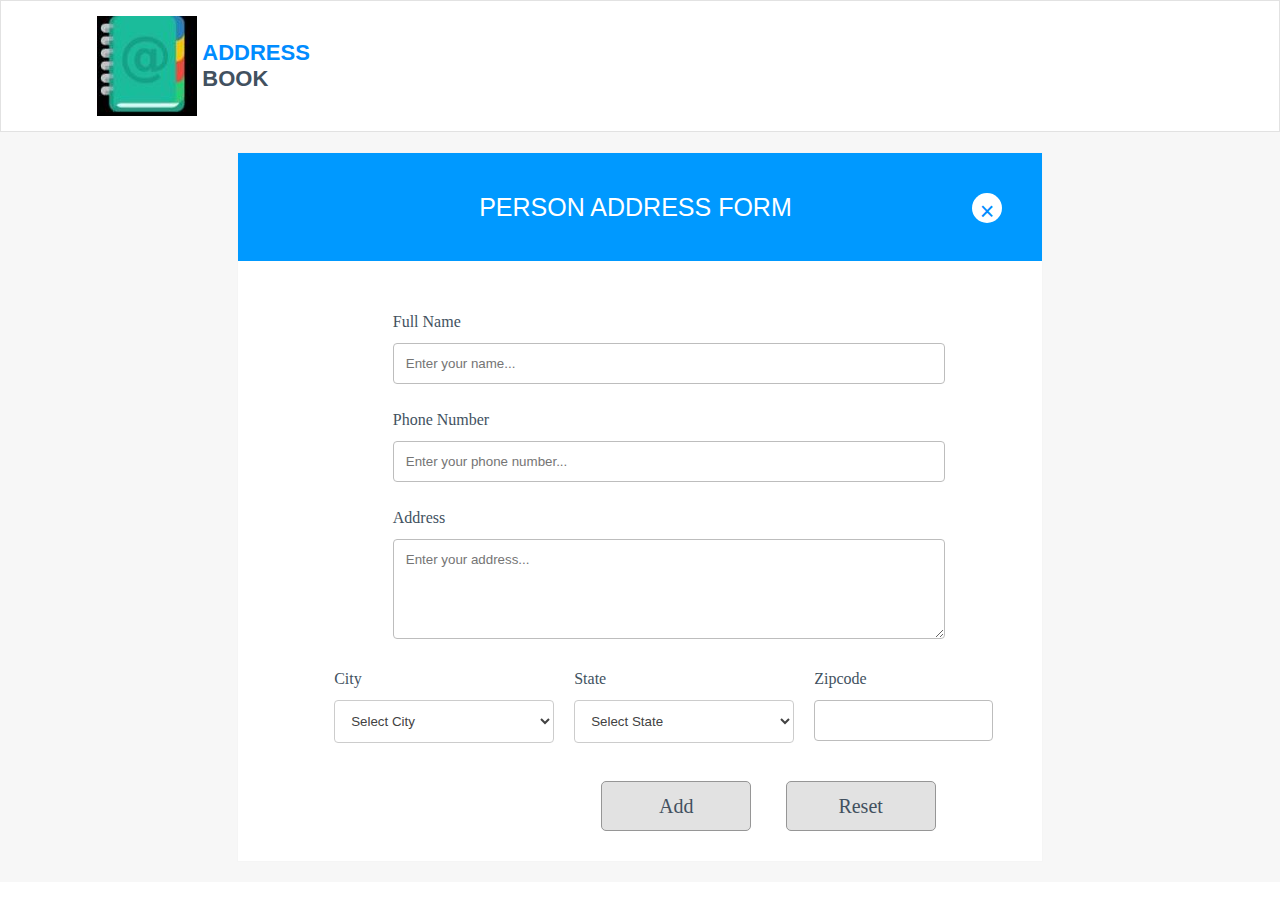
==== html/addPerson.html @ 76f50ec1 "added form vslidation" ====
<!DOCTYPE html>
<html lang="en">

<head>
    <meta charset="UTF-8">
    <meta http-equiv="X-UA-Compatible" content="IE=edge">
    <meta name="viewport" content="width=device-width, initial-scale=1.0">
    <link rel="stylesheet" href="../css/style.css">
    <script type="text/JavaScript" src="../js/form_validation.js"></script>
    <title>Address Book App</title>
</head>

<body>
    <!-- UC1 AddressBook Form UI-->
    <header class="header-content header">
        <div class="logo-content">
            <img src="../assets/logo.jpg" alt="logo">
            <div>
                <span class="add-text">ADDRESS</span><br>
                <span class="add-text add-book">BOOK</span>
            </div>
        </div>
    </header>

    <div class="form-content">
        <!-- UC2 Add form header -->
        <form class="form" action="#">
            <div class="form-head">
                <div class="form-heading">PERSON ADDRESS FORM</div>
                <div class="cancel-button">
                    <a href="../html/homePage.html" style="color:#008CFF;text-decoration:none">   &times </a>
                </div>
            </div>
            <!-- UC3 Form input field -->
            <div class="form-start">
                <div class="row-content">
                    <label class="label text" for="name">Full Name</label><br>
                    <input class="input" type="text" id="name" name="name" placeholder="Enter your name... " required>
                    <error-output class="text-error"></error-output>
                </div>
                <div class="row-content">
                    <label class="label text" for="phone">Phone Number</label><br>
                    <input class="input" type="tel " id="phone " name="phone" placeholder="Enter your phone number..." maxlength="10" required>
                    <error-output class="phone-error"></error-output>
                </div>
                <div class="row-content">
                    <label class="label text" for="address">Address</label><br>
                    <textarea id="address" class="input" name="address" placeholder="Enter your address... " style="height: 100px; "></textarea>
                    <error-output class="address-error"></error-output>
                </div>
                <div class="column-content">
                    <div>
                        <label class="label text" for="city">City</label><br>
                        <select id="city" name="city">
                        <option aria-placeholder="Select City">Select City</option>
                        <option value="1">Pune</option>
                        <option value="2">Hyderabad</option>
                        <option value="3">Mumbai</option>
                        <option value="4">Banglore</option>
                        <option value="5">Delhi</option>
                        <option value="6">Kochi</option>
                        <option value="7">Vijayawada</option>
                        <option value="8">Kolkata</option>
                    </select>
                    </div>
                    <div>
                        <label class="label text" for="state">State</label><br>
                        <select id="state" name="state ">
                            <option value="">Select State</option>
    
                            <option value="MH">Maharastra</option>
                            <option value="AP">Andhra Pradesh</option>
                            <option value="TS">Telangana</option>
                            <option value="KN">Karnataka</option>
                            <option value="ND">New Delhi</option>
                            <option value="KR">Kerala</option>
                            <option value="WB">West Bengal</option>
                    </select>
                    </div>
                    <div>
                        <label class="label text zip-text" for="zipcode ">Zipcode</label></br>
                        <input class="input" type="number" id="zipcode " name="zipcode">
                        <error-output class="zip-error"></error-output>
                    </div>
                </div>

                <div class="buttonParent">
                    <div class="">
                        <button type="submit" class="button addButton" id="addButton">Add</button>
                        <button type="reset" class="resetButton button">Reset</button>
                    </div>
                </div>
            </div>
        </form>
    </div>
</body>

</html>
---- css/style.css ----
/* UC1*/

* {
    box-sizing: border-box;
    font-family: sans-serif;
}

body {
    margin: 0;
    height: 100%;
}

.header {
    padding: 15px 0px;
    background-color: #ffffff;
}

.header-content {
    display: flex;
    flex-direction: row;
    justify-content: center;
    border: 1px solid #E2E2E2;
}

.logo-content {
    display: flex;
    width: 85%;
    align-items: center;
}

.logo-content img {
    margin-right: 0.5%;
}

.add-text {
    font-size: 22px;
    font-weight: bold;
    text-transform: capitalize;
    color: #008CFF;
}

.add-book {
    color: #42515F;
}

.form-content {
    min-height: calc(100% - 80px);
    padding: 20px;
    display: flex;
    justify-content: center;
    background-color: #f7f7f7;
    align-items: center;
}


/* UC2 */

.form {
    width: 65%;
    border: 1px solid #F5F5F5;
    opacity: 1;
    background-color: #ffffff;
}

.form-head {
    display: flex;
    flex-direction: row;
    font-size: 25px;
    font-weight: normal;
    justify-content: space-between;
    width: 100%;
    color: rgb(255, 255, 255);
    background: #0099ff;
    padding-top: 30px;
    padding-bottom: 30px;
    letter-spacing: 0px;
    text-align: left;
    padding-left: 30%;
    height: 108px;
    opacity: 1;
    display: flex;
}

.form-heading {
    align-items: center;
    padding-top: 10px;
}

.cancel-button {
    border-radius: 50%;
    cursor: pointer;
    float: right;
    margin-right: 40px;
    margin-top: 10px;
    background: #FFFFFF;
    opacity: 1;
    color: #008CFF;
    height: 30px;
    width: 30px;
    padding: 4px;
    text-align: center;
}


/* UC3 */

.form-start {
    margin-left: 5%;
    margin-top: 5%;
    justify-content: center;
    margin-bottom: 10%;
}

.row-content {
    flex-direction: row;
    margin-bottom: 5px;
    justify-content: center;
    background-color: white;
    margin-left: 15%;
}

.input {
    width: 85%;
    padding: 12px;
    border: 1px solid #BDBDBD;
    border-radius: 4px;
    resize: vertical;
    margin-bottom: 10px;
}

label {
    padding: 12px 12px 12px 0;
    display: inline-block;
}

.text {
    font-size: 16px;
    color: #42525f;
    opacity: 1;
    font-family: Roboto, Regular;
}

error-output {
    font-size: 12px;
    font-style: italic;
    color: red;
}

.column-content {
    display: flex;
    flex-direction: row;
    margin-bottom: 10px;
    justify-content: center;
    background-color: white;
    margin-left: 5%;
}

select {
    margin-right: 20px;
    width: 220px;
    padding: 12px;
    border: 1px solid #ccc;
    border-radius: 4px;
    letter-spacing: 0px;
    resize: vertical;
    color: #424242;
    background-color: transparent;
    justify-content: space-between;
}

.zip-text {
    width: 210px;
}

.buttonParent {
    display: flex;
    margin-bottom: 30px;
    justify-content: space-between;
    margin-top: 20px;
    float: right;
    margin-right: 10%;
}

.button {
    font-size: 15px;
    letter-spacing: 0px;
    color: #42515f;
    opacity: 1;
    border: none;
    font-weight: 400;
    min-width: 110px;
    padding: 5px 5px;
    border: 1px solid #707070;
    cursor: pointer;
    border-radius: 8px;
    width: 150px;
    height: 50px;
    font: normal normal normal 20px/26px Roboto;
}

.addButton {
    border-radius: 5px;
    background: #E2E2E2;
    margin-right: 30px;
    border: 1px solid #969696;
    opacity: 1;
}

.resetButton {
    border-radius: 5px;
    background: #E2E2E2;
    margin-right: 30px;
    border: 1px solid #969696;
    opacity: 1;
}
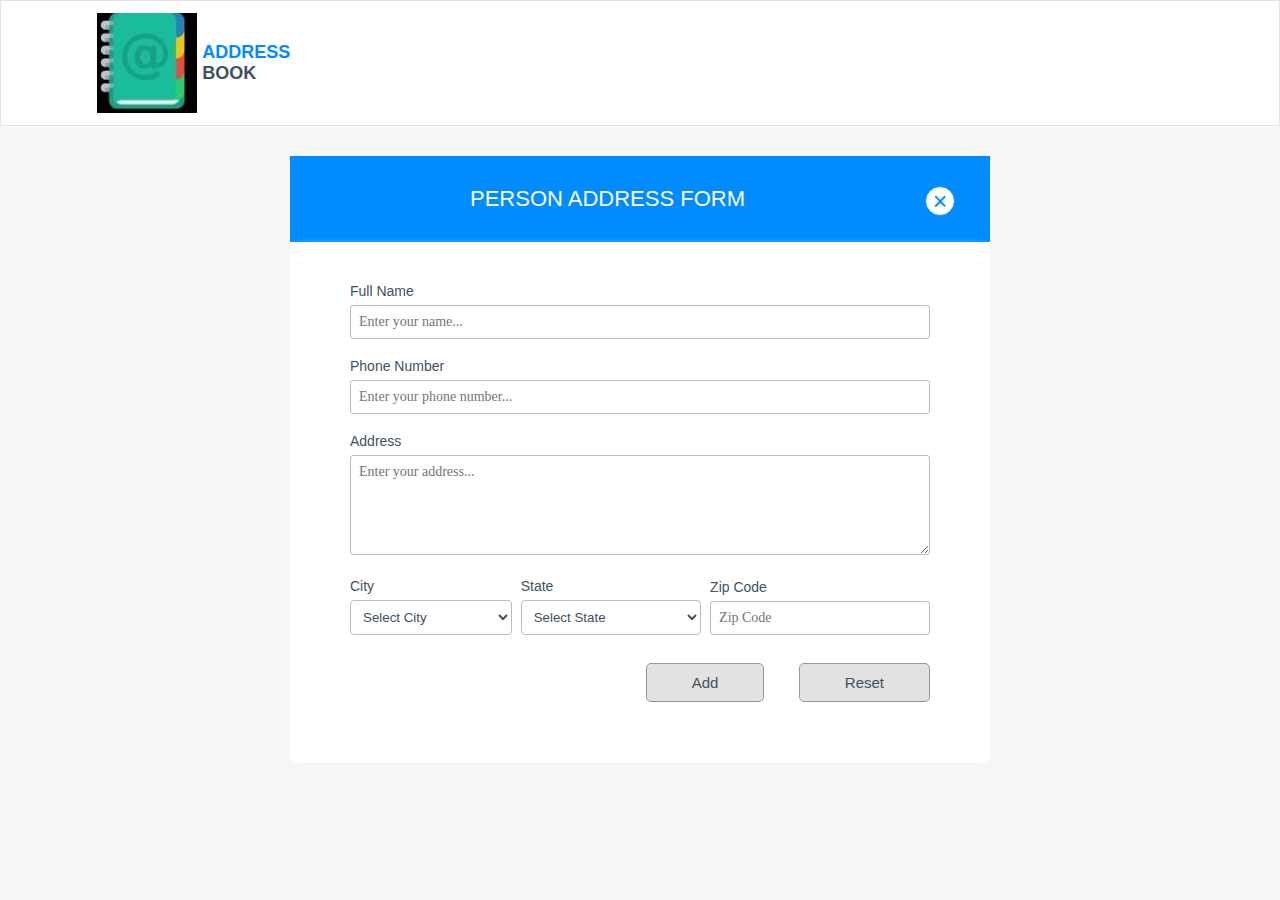
==== commit 939c1555: "added home page UI" ====
--- a/html/addPerson.html
+++ b/html/addPerson.html
@@ -5,91 +5,91 @@
     <meta charset="UTF-8">
     <meta http-equiv="X-UA-Compatible" content="IE=edge">
     <meta name="viewport" content="width=device-width, initial-scale=1.0">
-    <link rel="stylesheet" href="../css/style.css">
-    <script type="text/JavaScript" src="../js/form_validation.js"></script>
-    <title>Address Book App</title>
+    <title>Address Form</title>
+    <link rel="stylesheet" href="../css/form.css">
+    <script type="text/JavaScript" src="../js/form.js"></script>
+    <script type="text/JavaScript" src="../js/home.js"></script>
+    <script type="text/JavaScript" src="../js/AddressBookData.js"></script>
+    <script type="text/javascript" src="../js/site_properties.js"></script>
 </head>
 
 <body>
     <!-- UC1 AddressBook Form UI-->
-    <header class="header-content header">
+    <header class="header-text">
         <div class="logo-content">
-            <img src="../assets/logo.jpg" alt="logo">
+            <img src="../assets/logo.jpg" alft="logo">
             <div>
-                <span class="add-text">ADDRESS</span><br>
-                <span class="add-text add-book">BOOK</span>
+                <span class="address-text">ADDRESS</span><br>
+                <span class="book-text address-text">BOOK</span>
             </div>
         </div>
     </header>
-
-    <div class="form-content">
-        <!-- UC2 Add form header -->
-        <form class="form" action="#">
-            <div class="form-head">
-                <div class="form-heading">PERSON ADDRESS FORM</div>
-                <div class="cancel-button">
-                    <a href="../html/homePage.html" style="color:#008CFF;text-decoration:none">   &times </a>
+    <!-- UC2 Add form header -->
+    <header class="heading head-form">
+        Person Address FORM
+        <span class="close" onclick="cancel();">&times;</span>
+    </header>
+    <!-- UC3 Form input field -->
+    <div class="">
+        <form class="form" action="#" onreset="reset()" onsubmit="save(event)">
+            <div>
+                <label class="label text" for="name">Full Name</label><br>
+                <input class="input" type="text" id="name" name="name" placeholder="Enter your name..." required>
+                <error-output class="name-error" for="name"></error-output>
+            </div>
+            <br>
+            <div>
+                <label class="label text" for="phone">Phone Number</label><br>
+                <input class="input" type="tel" id="phone" name="phone" placeholder="Enter your phone number..." required>
+                <error-output class="phone-error" for="phone"></error-output>
+            </div>
+            <br>
+            <div>
+                <label class="label text" for="address">Address</label>
+                <textarea class="input" placeholder="Enter your address..." id="address" name="address" rows="5" required style="height: 100px; "></textarea>
+                <error-output class="address-error" for="address"></error-output>
+            </div>
+            <br>
+            <div class="row-content">
+                <div>
+                    <label class="label text" for="city">City</label>
+                    <select name="city" id="city" required>
+                            <option value='' selected='selected'>Select City</option>
+                            <option value="Pune">Pune</option>
+                            <option value="Hyderabad">Hyderabad</option>
+                            <option value="Mumbai">Mumbai</option>
+                            <option value="Banglore">Banglore</option>
+                            <option value="Delhi">Delhi</option>
+                            <option value="Kochi">Kochi</option>
+                            <option value="Vijayawada">Vijayawada</option>
+                            <option value="Kolkata">Kolkata</option>
+                    </select>
+                </div>
+                &nbsp;&nbsp;
+                <div>
+                    <label class="label text" for="state">State</label>
+                    <select name="state" id="state" required>
+                            <option value='' selected='selected'>Select State</option>
+                            <option value="MH ">Maharashtra</option>
+                            <option value="AP ">Andhra Pradesh</option>
+                            <option value="TS ">Telangana</option>
+                            <option value="KN ">Karnataka</option>
+                            <option value="ND ">New Delhi</option>
+                            <option value="KR ">Kerala</option>
+                            <option value="WB ">West Bengal</option>
+                    </select>
+                </div>
+                &nbsp;&nbsp;
+                <div>
+                    <label class="label text" for="zip">Zip Code</label>
+                    <input class="input" type="number" id="zipcode" name="zipcode" placeholder="Zip Code" required>
                 </div>
             </div>
-            <!-- UC3 Form input field -->
-            <div class="form-start">
-                <div class="row-content">
-                    <label class="label text" for="name">Full Name</label><br>
-                    <input class="input" type="text" id="name" name="name" placeholder="Enter your name... " required>
-                    <error-output class="text-error"></error-output>
-                </div>
-                <div class="row-content">
-                    <label class="label text" for="phone">Phone Number</label><br>
-                    <input class="input" type="tel " id="phone " name="phone" placeholder="Enter your phone number..." maxlength="10" required>
-                    <error-output class="phone-error"></error-output>
-                </div>
-                <div class="row-content">
-                    <label class="label text" for="address">Address</label><br>
-                    <textarea id="address" class="input" name="address" placeholder="Enter your address... " style="height: 100px; "></textarea>
-                    <error-output class="address-error"></error-output>
-                </div>
-                <div class="column-content">
-                    <div>
-                        <label class="label text" for="city">City</label><br>
-                        <select id="city" name="city">
-                        <option aria-placeholder="Select City">Select City</option>
-                        <option value="1">Pune</option>
-                        <option value="2">Hyderabad</option>
-                        <option value="3">Mumbai</option>
-                        <option value="4">Banglore</option>
-                        <option value="5">Delhi</option>
-                        <option value="6">Kochi</option>
-                        <option value="7">Vijayawada</option>
-                        <option value="8">Kolkata</option>
-                    </select>
-                    </div>
-                    <div>
-                        <label class="label text" for="state">State</label><br>
-                        <select id="state" name="state ">
-                            <option value="">Select State</option>
-    
-                            <option value="MH">Maharastra</option>
-                            <option value="AP">Andhra Pradesh</option>
-                            <option value="TS">Telangana</option>
-                            <option value="KN">Karnataka</option>
-                            <option value="ND">New Delhi</option>
-                            <option value="KR">Kerala</option>
-                            <option value="WB">West Bengal</option>
-                    </select>
-                    </div>
-                    <div>
-                        <label class="label text zip-text" for="zipcode ">Zipcode</label></br>
-                        <input class="input" type="number" id="zipcode " name="zipcode">
-                        <error-output class="zip-error"></error-output>
-                    </div>
-                </div>
-
-                <div class="buttonParent">
-                    <div class="">
-                        <button type="submit" class="button addButton" id="addButton">Add</button>
-                        <button type="reset" class="resetButton button">Reset</button>
-                    </div>
-                </div>
+            <br>
+            <!-- UC5 Add submit and reset button -->
+            <div class="btn-row">
+                <button class="submit-btn" type="submit">Add</button>
+                <button class="reset-btn" type="reset">Reset</button>
             </div>
         </form>
     </div>
--- a/css/form.css
+++ b/css/form.css
@@ -0,0 +1,232 @@
+/* UC1 */
+
+* {
+    box-sizing: border-box;
+}
+
+body {
+    margin: 0;
+    height: 100%;
+    background-color: #f7f7f7;
+    font-family: sans-serif;
+}
+
+.header-text {
+    padding: 12px 0;
+    background-color: #ffffff;
+    font: normal normal bold 18px/20px;
+    display: flex;
+    flex-direction: row;
+    justify-content: center;
+    align-items: center;
+    border: 1px solid #E2E2E2;
+}
+
+.logo-content {
+    display: flex;
+    width: 85%;
+    align-items: center;
+}
+
+.logo-content img {
+    margin-right: 0.5%;
+}
+
+.address-text {
+    text-align: left;
+    font-size: 18px;
+    font-weight: bold;
+    text-transform: capitalize;
+    color: #008CFF;
+    letter-spacing: 0px;
+}
+
+.book-text {
+    color: #42515F;
+}
+
+
+/* UC2 */
+
+.heading {
+    text-align: center;
+    text-transform: uppercase;
+    background: #008CFF;
+    color: #ffffff;
+    font-weight: normal;
+    font-size: 22px;
+    max-width: 700px;
+    margin: 0px auto;
+    padding-top: 30px;
+    padding-bottom: 30px;
+    margin-top: 30px;
+}
+
+.close {
+    border-radius: 50%;
+    width: 30px;
+    height: 30px;
+    background: #fff;
+    border: 1px solid #008CFF;
+    font-size: 25px;
+    float: right;
+    cursor: pointer;
+    margin-right: 35px;
+    color: #008CFF;
+    opacity: 1;
+    text-align: center;
+}
+
+
+/* UC3*/
+
+.form {
+    width: 100%;
+    padding: 40px 60px;
+    padding-bottom: 100px;
+    margin-top: 10px;
+    background: #ffffff 0% 0% no-repeat padding-box;
+    box-shadow: 0px 3px 6px #f5f5f5;
+    border-radius: 8px;
+    opacity: 1;
+    justify-content: center;
+    max-width: 700px;
+    margin: 0px auto;
+    height: auto;
+}
+
+label {
+    display: inline-block;
+    min-width: 140px;
+}
+
+.text {
+    font-size: 14px;
+    color: #42525f;
+    opacity: 1;
+}
+
+.input {
+    width: 100%;
+    padding: 8px;
+    border: 1px solid #bdbdbd;
+    border-radius: 3px;
+    resize: vertical;
+    font: normal normal normal 14px "Roboto";
+    letter-spacing: 0px;
+    margin-top: 5px;
+}
+
+.row-content {
+    display: flex;
+    flex-direction: row;
+    margin-bottom: 10px;
+    align-items: center;
+}
+
+select {
+    width: 100%;
+    padding: 8px;
+    border: 1px solid#bdbdbd;
+    border-radius: 4px;
+    resize: vertical;
+    font: normal normal normal 16px;
+    letter-spacing: 0px;
+    color: #42515f;
+    background-color: transparent;
+    margin-top: 5px;
+}
+
+error-output {
+    font-size: 12px;
+    font-style: italic;
+    color: red;
+}
+
+
+/*UC5*/
+
+.btn-row {
+    float: right;
+}
+
+.submit-btn {
+    margin: 0px auto;
+    justify-content: space-between;
+    font-size: 15px;
+    font: normal normal normal 20px/26px;
+    letter-spacing: 0px;
+    opacity: 1;
+    background: #E2E2E2 0% 0% no-repeat padding-box;
+    padding: 10px 45px;
+    color: #42515F;
+    border: 1px solid #969696;
+    border-radius: 5px;
+    cursor: pointer;
+    margin-right: 30px;
+}
+
+.reset-btn {
+    margin: 0px auto;
+    justify-content: space-between;
+    font-size: 15px;
+    font: normal normal normal 20px/26px;
+    letter-spacing: 0px;
+    opacity: 1;
+    background: #E2E2E2 0% 0% no-repeat padding-box;
+    padding: 10px 45px;
+    color: #42515F;
+    border: 1px solid #969696;
+    border-radius: 5px;
+    cursor: pointer;
+}
+
+.submit-btn:hover {
+    color: #fff;
+    background: #008CFF;
+}
+
+.reset-btn:hover {
+    color: #fff;
+    background: #658292;
+}
+
+@media only screen and (max-width: 960px) {
+    .cancelButton {
+        margin-left: 0px;
+    }
+    .form {
+        width: 80%;
+        padding: 44px 20px;
+    }
+}
+
+@media only screen and (max-width: 600px) {
+    .form {
+        margin-top: 10px;
+    }
+    .row {
+        flex-direction: column;
+    }
+    .uploadButton {
+        justify-content: flex-start;
+    }
+    .profile-radio-button {
+        flex-flow: wrap;
+    }
+    .submit-reset {
+        width: 100%;
+        display: flex;
+        flex-grow: 1;
+        flex-direction: row-reverse;
+        justify-content: space-between;
+        margin-bottom: 20px;
+    }
+    .submitButton {
+        margin: 0;
+    }
+    .buttonParent {
+        flex-direction: column-reverse;
+        align-items: flex-start;
+    }
+}